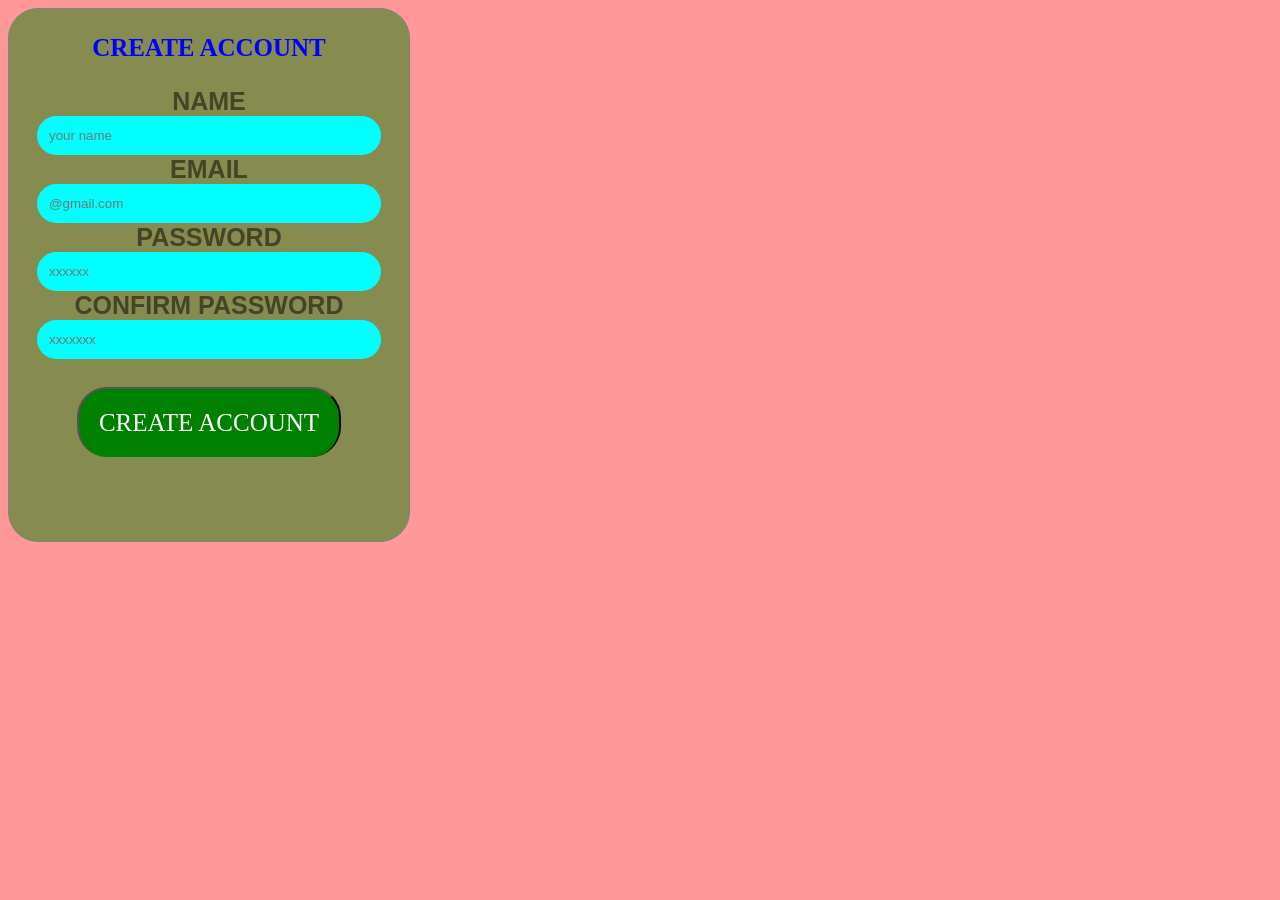
==== index.html @ 78ab625a "initial commit" ====
<!DOCTYPE html>
<html>
    <head>
        <title>my website</title>
        <meta charset="UTF-8">
        <meta name="viewport" content="width=device-width">
        <meta http-equiv="X-UA-COMPATIBLE" content="IE=EDGE">
        <link rel="stylesheet" href="style.css">
        
    </head>
    <body>
        <form id="crt">
            <p>CREATE ACCOUNT</p>
            <label for="name">NAME</label><br>
            <input type="text" placeholder="your name" required><br>

            <label for="email">EMAIL</label><br>
            <input type="email" placeholder="@gmail.com" required><br>

            <label for="password">PASSWORD</label><br>
            <input type="number" placeholder="xxxxxx" required ><br>

            <label for="password">CONFIRM PASSWORD</label><br>
            <input type="number" placeholder="xxxxxxx" required><br><br>
 <button type="button" id="show">CREATE ACCOUNT</button><br><br><br><br>
   
        </form>
            

                <form id="frm" class="hidden">
            <p>LOG IN</p>
            <label for="name">NAME</label><br>
            <input type="text" placeholder="your name" required><br>

            <label for="password">PASSWORD</label><br>
            <input type="number" placeholder="xxxxxx" required><br>

            <label for="password">CONFIRM PASSWORD</label><br>
            <input type="number" placeholder="xxxxxxx" required><br><br>
             <button type="button" id="show2">LOG IN</button>
            
        </form>
        

         <script src="script.js"></script>
    </body>
</html>
---- style.css ----
body{
    background-color: rgba(255,0,0,0.4);
}
form{
    background-color: rgba(54, 130, 30, 0.6);
    border: 1.4px solid gray;
    border-radius: 30px;
    max-width: 400px;
    text-align: center;
    border-style: groove;
   

    

}
input{
    width: 80%;
    padding: 12px;
    background-color: aqua;
    border: 2px white;
    border-radius: 30px;
}

label{
    color: rgba(0,0,0,0.5);
    font-family: 'Franklin Gothic Medium', 'Arial Narrow', Arial, sans-serif;
    text-shadow: rgb(28, 16, 96);
   
}

form, p{
    color: blue;
    font-size: 25px;
    font-weight: 900;
}

button{
    background-color: green;
    border-radius: 30px;
    color: white;
    font-size: 25px;
    padding: 20px;
    font-family: Cambria, Cochin, Georgia, Times, 'Times New Roman', serif;
    border-bottom: 3px;

}

button:hover{
    background-color: blue;
    
}

.hidden{
    display: none;
}
#show2{
    margin-bottom: 20px;
}
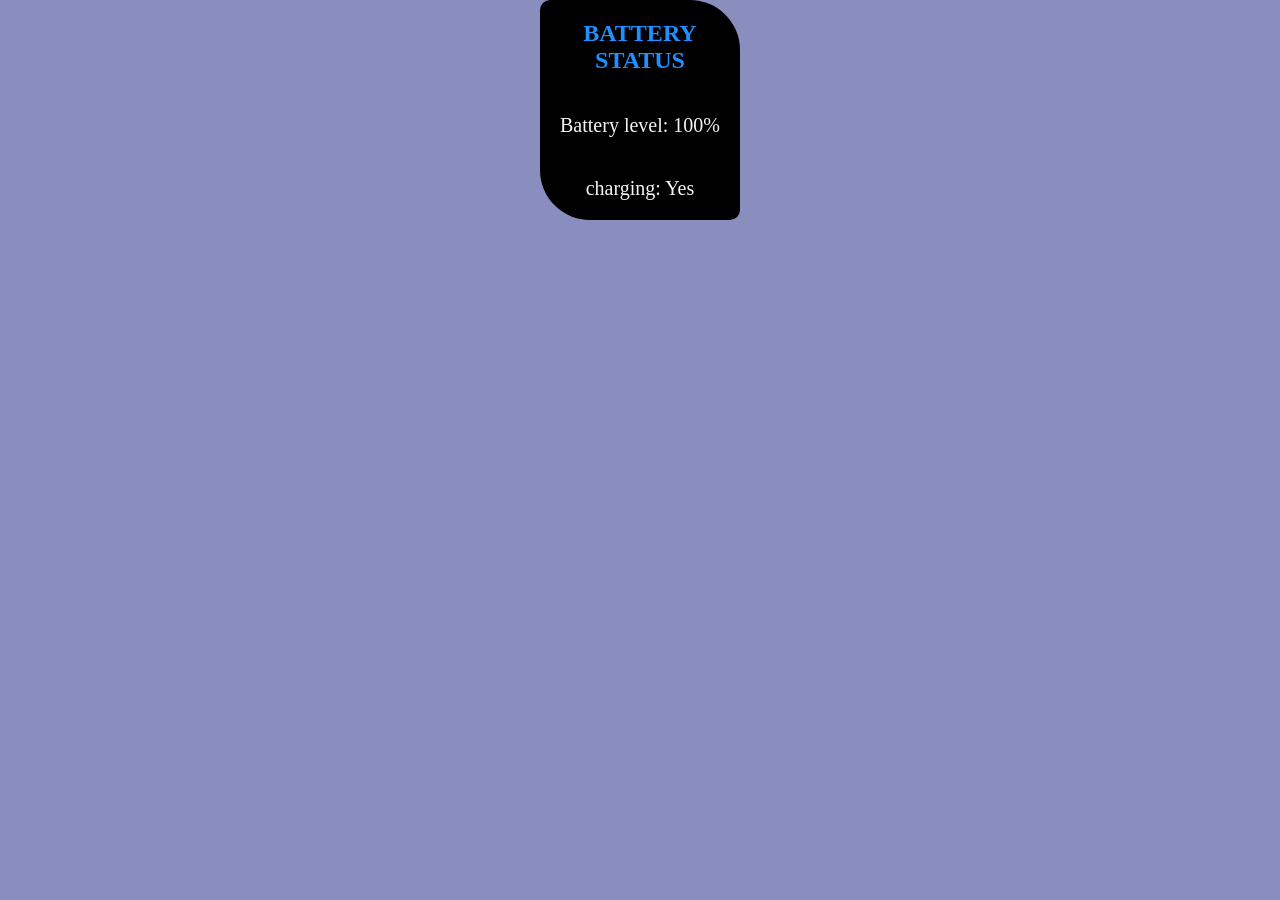
==== commit 12d926ba: "Rename RHODA/index.html to index.html changed code from folder to root" ====
--- a/index.html
+++ b/index.html
@@ -1,47 +1,69 @@
-<!DOCTYPE html>
+<!Doctype html>
 <html>
-    <head>
-        <title>my website</title>
-        <meta charset="UTF-8">
-        <meta name="viewport" content="width=device-width">
-        <meta http-equiv="X-UA-COMPATIBLE" content="IE=EDGE">
-        <link rel="stylesheet" href="style.css">
-        
-    </head>
-    <body>
-        <form id="crt">
-            <p>CREATE ACCOUNT</p>
-            <label for="name">NAME</label><br>
-            <input type="text" placeholder="your name" required><br>
+<head>
+<title>Battery api</title>
+<style>
+    body{
+         margin: 0;
+         margin-top: 100px;
+         background: rgba(20, 30, 128, 0.5);
+    }
+.container{
+        display: flex;
+        flex-direction: column;
+        background-color: rgba(0,0,0,1);
+        width: 200px;
+        margin: auto;
+        border-radius: 10px 50px;
+       
+    }
+h2{
+    text-align: center;
+    color: dodgerblue;
+    text-transform: uppercase;
+}
 
-            <label for="email">EMAIL</label><br>
-            <input type="email" placeholder="@gmail.com" required><br>
+.container p{
+    color: whitesmoke;
+    text-align: center;
+    font-size: 20px;
+}
+@media (min-width: 600px){
+body{
+    margin: auto;
+}
+}
+</style>
+<meta name="viewport" content="width=device-width, initial-scale=1.0">
+</head>
+<body>
+<div class="container">
+<h2>Battery status</h2>
 
-            <label for="password">PASSWORD</label><br>
-            <input type="number" placeholder="xxxxxx" required ><br>
+<p id="level">Battery Level: loading</p>
 
-            <label for="password">CONFIRM PASSWORD</label><br>
-            <input type="number" placeholder="xxxxxxx" required><br><br>
- <button type="button" id="show">CREATE ACCOUNT</button><br><br><br><br>
-   
-        </form>
-            
+<p id="charging">Charging: loading...</p>
 
-                <form id="frm" class="hidden">
-            <p>LOG IN</p>
-            <label for="name">NAME</label><br>
-            <input type="text" placeholder="your name" required><br>
+</div>
 
-            <label for="password">PASSWORD</label><br>
-            <input type="number" placeholder="xxxxxx" required><br>
 
-            <label for="password">CONFIRM PASSWORD</label><br>
-            <input type="number" placeholder="xxxxxxx" required><br><br>
-             <button type="button" id="show2">LOG IN</button>
-            
-        </form>
-        
+<script>
 
-         <script src="script.js"></script>
-    </body>
-</html>+navigator.getBattery().then(function(battery){
+function updateBatteryInfo(){
+   let y = document.getElementById("level").innerText = "Battery level: " + Math.round(battery.level *100) + "%";
+
+    document.getElementById("charging").innerText= "charging: " + (battery.charging ? "Yes" : "No");
+
+}
+
+
+
+updateBatteryInfo();
+battery.addEventListener("levelchange", updateBatteryInfo);
+battery.addEventListener("chargingchange", updateBatteryInfo)
+
+})
+</script>
+</body>
+</html>
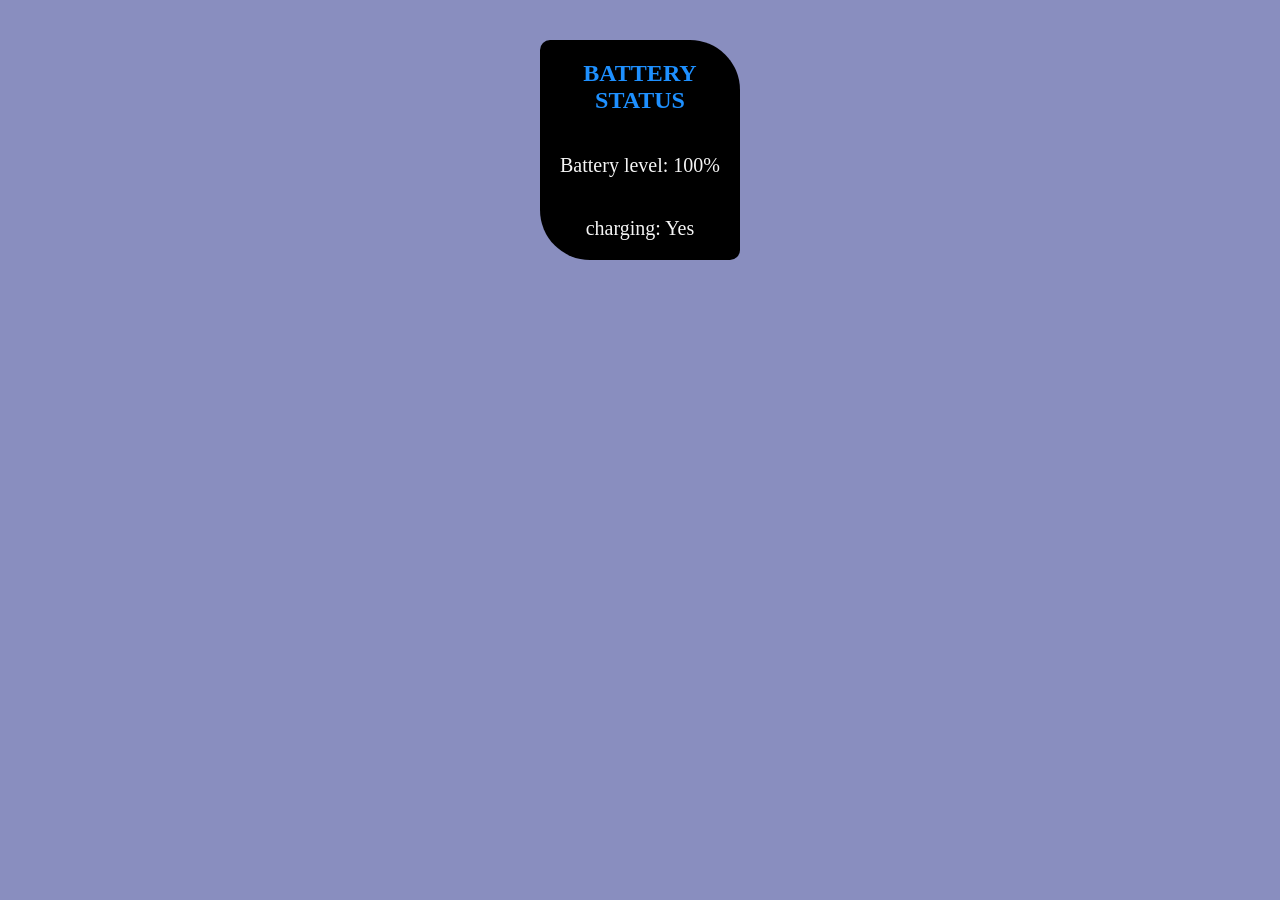
==== commit 085a0c7d: "Update index.html" ====
--- a/index.html
+++ b/index.html
@@ -31,6 +31,7 @@
 @media (min-width: 600px){
 body{
     margin: auto;
+    margin-top: 40px;
 }
 }
 </style>
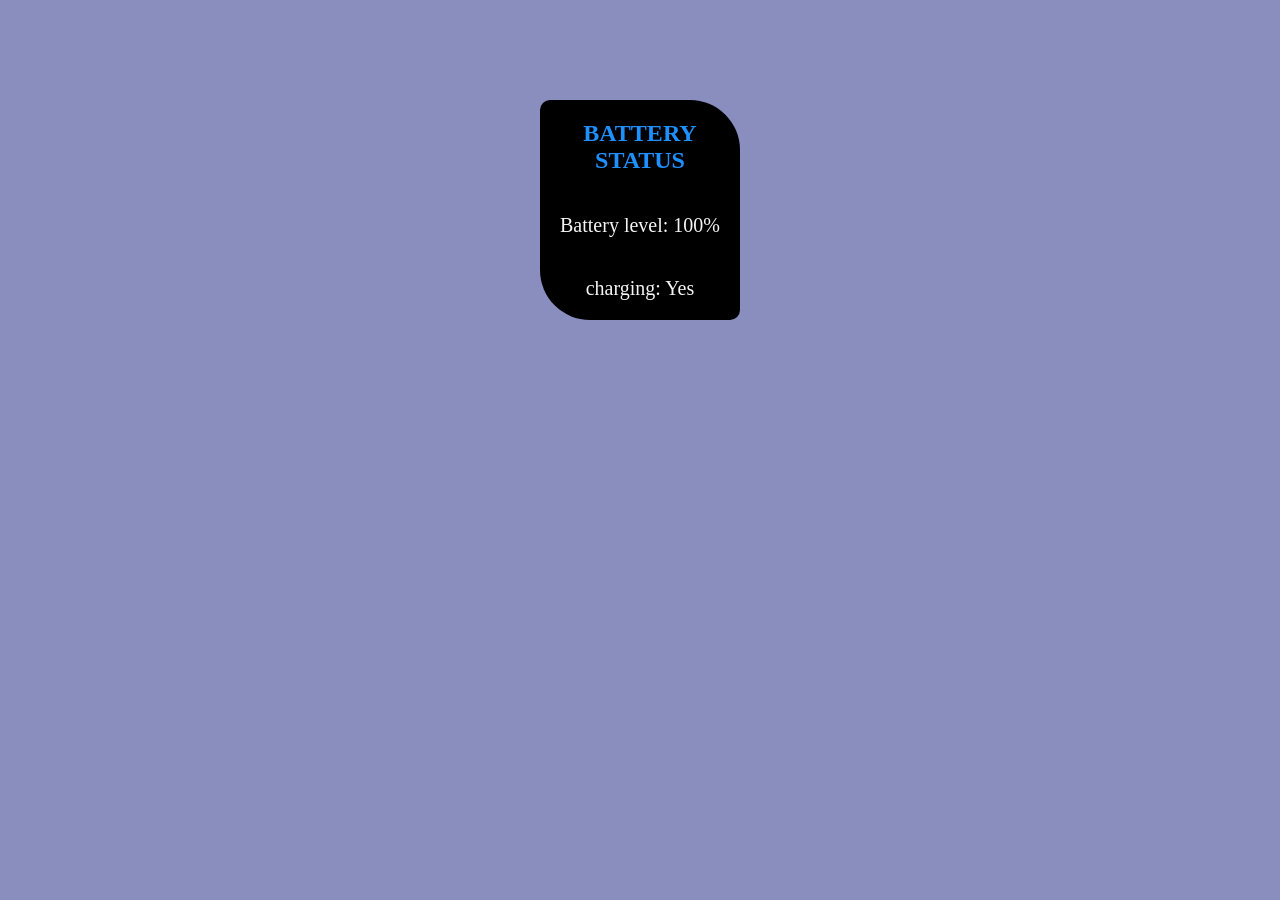
==== commit 6bcd020e: "Remove media query for body styling Removed media query for body margin adjustments." ====
--- a/index.html
+++ b/index.html
@@ -28,12 +28,7 @@
     text-align: center;
     font-size: 20px;
 }
-@media (min-width: 600px){
-body{
-    margin: auto;
-    margin-top: 40px;
-}
-}
+
 </style>
 <meta name="viewport" content="width=device-width, initial-scale=1.0">
 </head>
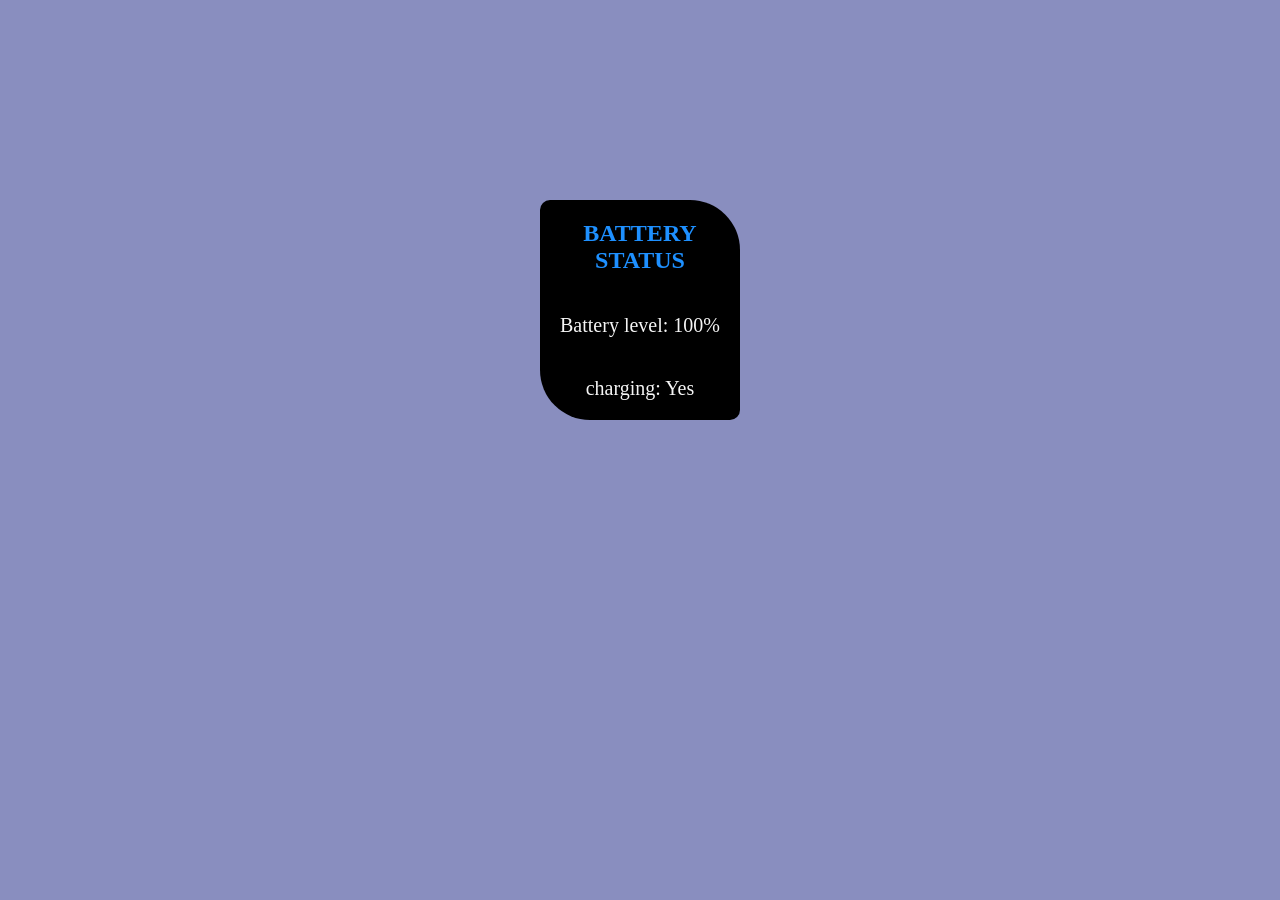
==== commit 84ba8ae2: "Add margin-top to styling in index.html y" ====
--- a/index.html
+++ b/index.html
@@ -15,6 +15,8 @@
         width: 200px;
         margin: auto;
         border-radius: 10px 50px;
+    margin-top: 200px;
+       
        
     }
 h2{
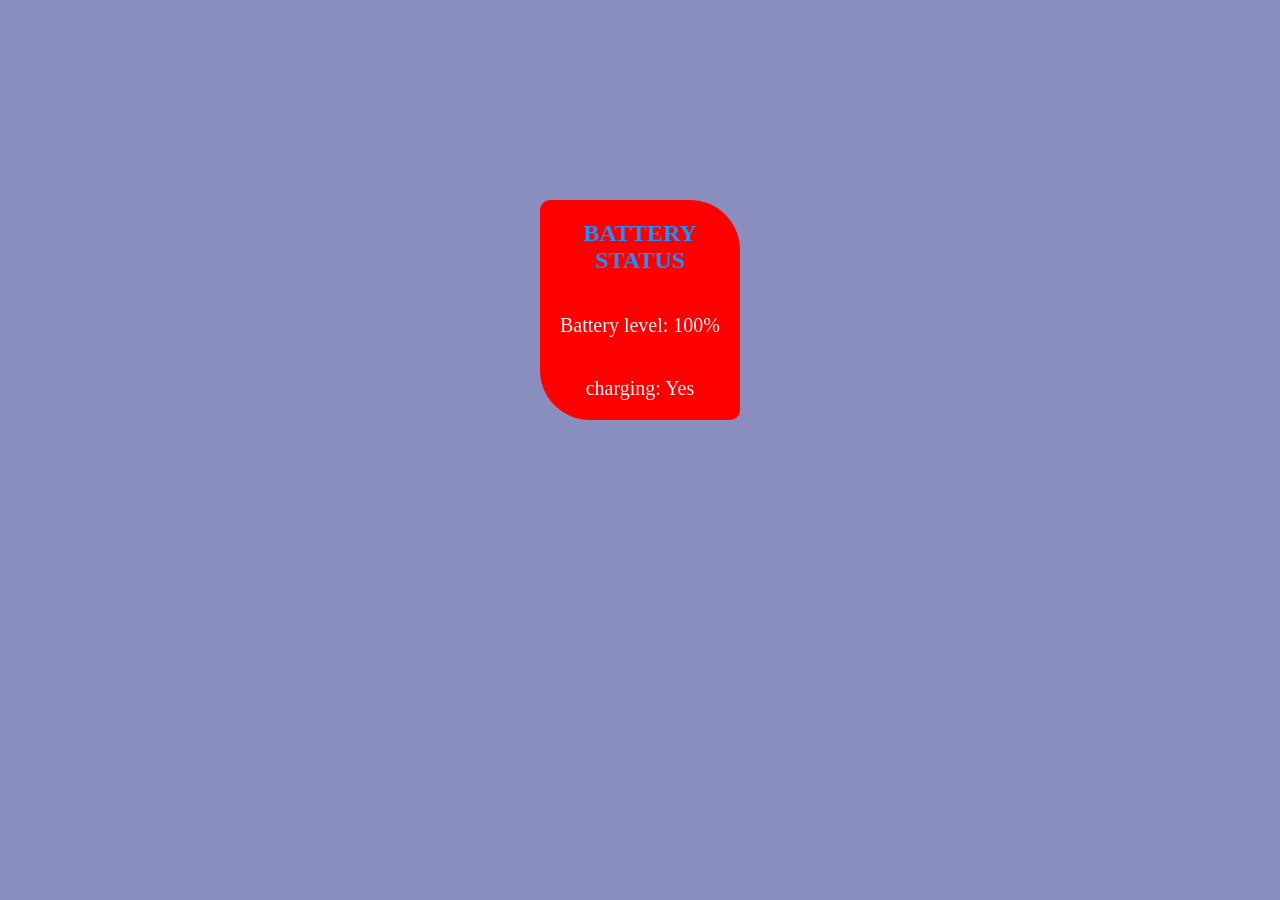
==== commit 5a2fd90d: "Update index.html k" ====
--- a/index.html
+++ b/index.html
@@ -11,7 +11,7 @@
 .container{
         display: flex;
         flex-direction: column;
-        background-color: rgba(0,0,0,1);
+        background-color: red;
         width: 200px;
         margin: auto;
         border-radius: 10px 50px;
